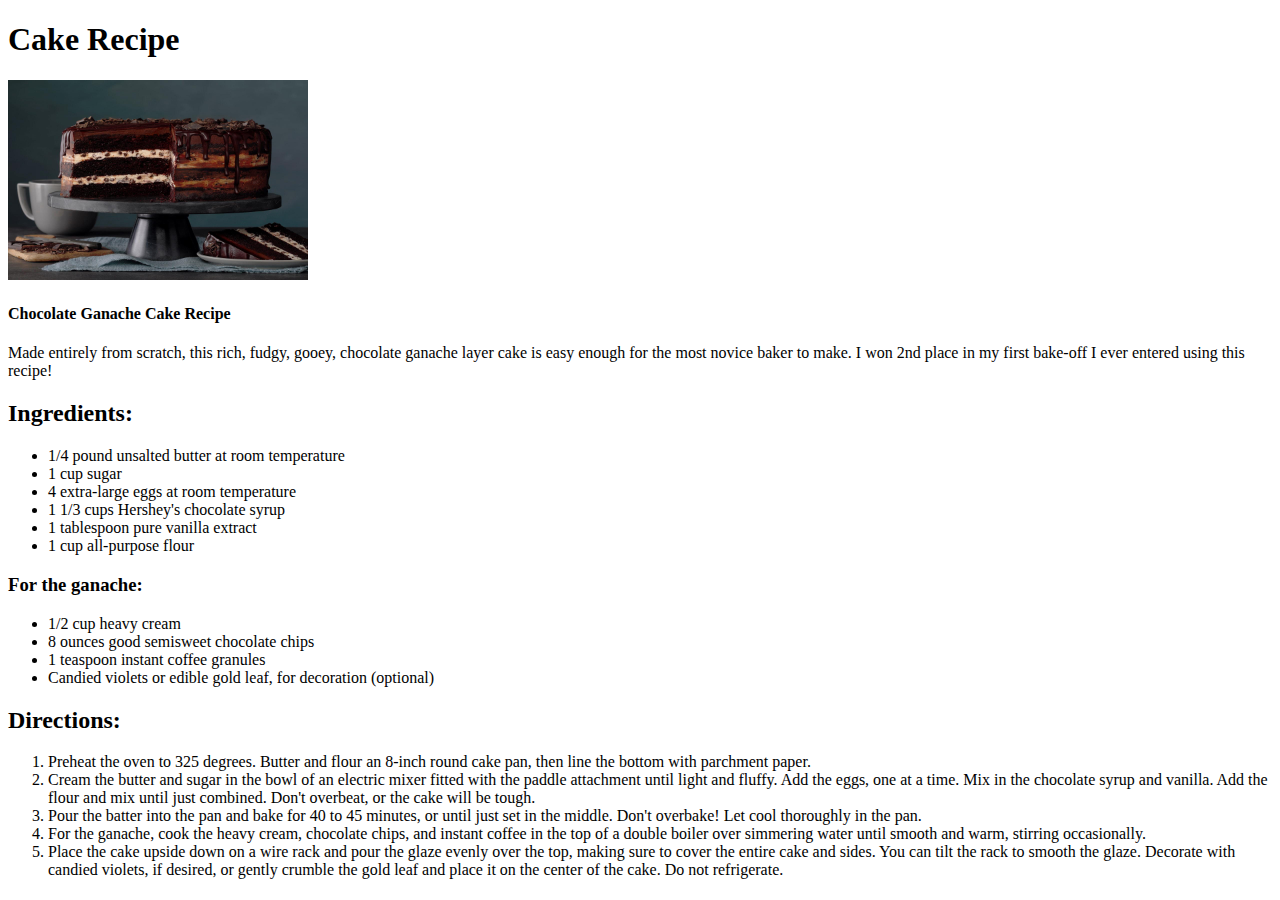
==== sub-recipes/cake.html @ 4b4233e5 "Filled in all the necessary information for a recipe page." ====
<!DOCTYPE html>
<html lang="en">
    <head>
        <meta charset="UTF-8">
        <meta name="viewport" content="width=device-width, initial-scale=1.0">
        <title>Cake Recipe</title>
    </head>
    <body>
        <h1>Cake Recipe</h1>
        <img src="Three-Layer-Chocolate-Ganache-Cake_EXPS_MRRA20_60144_B01_15_1b.jpg" width="300" height="200" alt="Chocolate Ganache Cake, with slice missing">
        <h4>Chocolate Ganache Cake Recipe</h4>
        <p>Made entirely from scratch, this rich, fudgy, gooey, chocolate ganache layer cake is easy enough for the most novice baker to make. I won 2nd place in my first bake-off I ever entered using this recipe!</p>
        <h2>Ingredients:</h2>
        <ul>
            <li>1/4 pound unsalted butter at room temperature</li>
            <li>1 cup sugar</li>
            <li>4 extra-large eggs at room temperature</li>
            <li>1 1/3 cups Hershey's chocolate syrup</li>
            <li>1 tablespoon pure vanilla extract</li>
            <li>1 cup all-purpose flour</li>
        </ul>
        <h3>For the ganache:</h3>
        <ul>
            <li>1/2 cup heavy cream</li>
            <li>8 ounces good semisweet chocolate chips</li>
            <li>1 teaspoon instant coffee granules</li>
            <li>Candied violets or edible gold leaf, for decoration (optional)</li>
        </ul>
        <h2>Directions:</h2>
        <ol>
            <li>Preheat the oven to 325 degrees. Butter and flour an 8-inch round cake pan, then line the bottom with parchment paper.</li>
            <li>Cream the butter and sugar in the bowl of an electric mixer fitted with the paddle attachment until light and fluffy. Add the eggs, one at a time. Mix in the chocolate syrup and vanilla. Add the flour and mix until just combined. Don't overbeat, or the cake will be tough.</li>
            <li>Pour the batter into the pan and bake for 40 to 45 minutes, or until just set in the middle. Don't overbake! Let cool thoroughly in the pan.</li>
            <li>For the ganache, cook the heavy cream, chocolate chips, and instant coffee in the top of a double boiler over simmering water until smooth and warm, stirring occasionally.</li>
            <li>Place the cake upside down on a wire rack and pour the glaze evenly over the top, making sure to cover the entire cake and sides. You can tilt the rack to smooth the glaze. Decorate with candied violets, if desired, or gently crumble the gold leaf and place it on the center of the cake. Do not refrigerate.</li>
        </ol>
    </body>
</html>
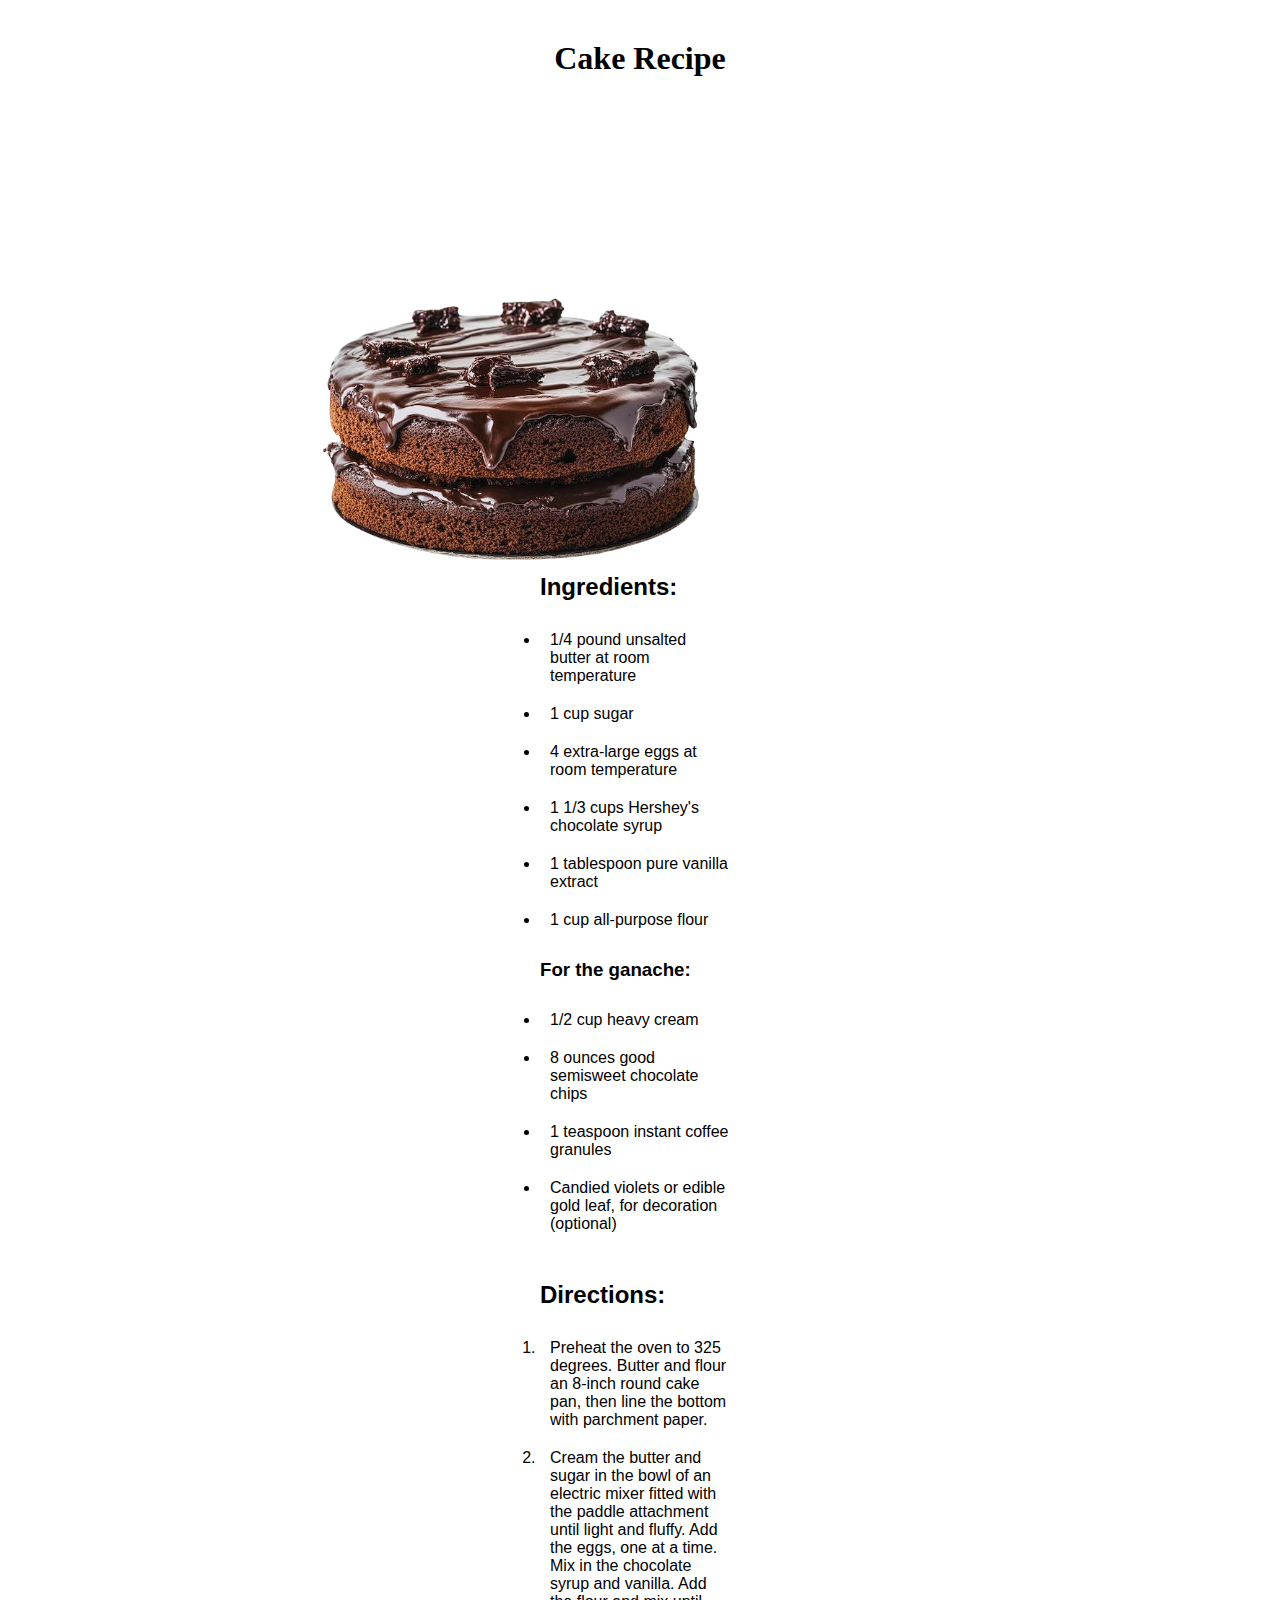
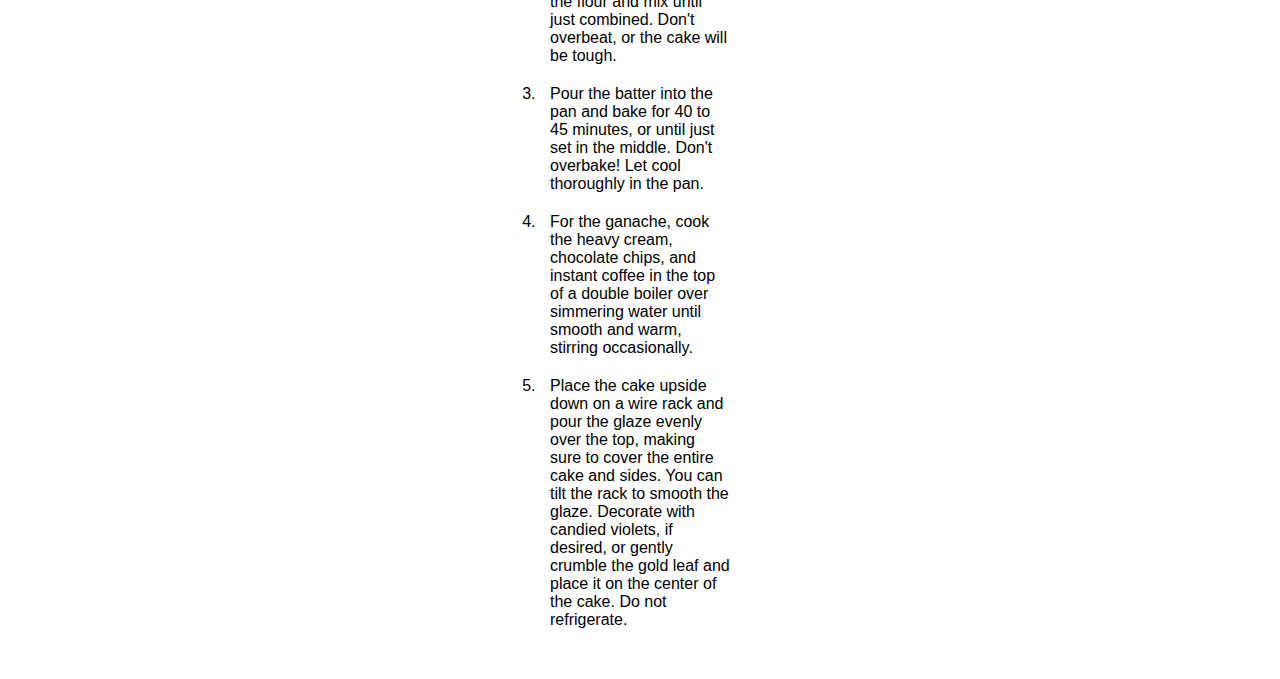
==== commit 874e28e0: "Added basic CSS for layout and design" ====
--- a/sub-recipes/cake.html
+++ b/sub-recipes/cake.html
@@ -4,12 +4,12 @@
         <meta charset="UTF-8">
         <meta name="viewport" content="width=device-width, initial-scale=1.0">
         <title>Cake Recipe</title>
+        <link rel="stylesheet" href="styles.css">
     </head>
     <body>
-        <h1>Cake Recipe</h1>
-        <img src="Three-Layer-Chocolate-Ganache-Cake_EXPS_MRRA20_60144_B01_15_1b.jpg" width="300" height="200" alt="Chocolate Ganache Cake, with slice missing">
-        <h4>Chocolate Ganache Cake Recipe</h4>
-        <p>Made entirely from scratch, this rich, fudgy, gooey, chocolate ganache layer cake is easy enough for the most novice baker to make. I won 2nd place in my first bake-off I ever entered using this recipe!</p>
+        <div class="recipeContainer">
+        <h1 class="header">Cake Recipe</h1><br><br>
+        <img class="recipeImg" id="cakeImg" src="image-removebg-preview.png" width="auto" height="300" alt="Chocolate Ganache Cake, with slice missing">
         <h2>Ingredients:</h2>
         <ul>
             <li>1/4 pound unsalted butter at room temperature</li>
@@ -25,7 +25,7 @@
             <li>8 ounces good semisweet chocolate chips</li>
             <li>1 teaspoon instant coffee granules</li>
             <li>Candied violets or edible gold leaf, for decoration (optional)</li>
-        </ul>
+        </ul><br>
         <h2>Directions:</h2>
         <ol>
             <li>Preheat the oven to 325 degrees. Butter and flour an 8-inch round cake pan, then line the bottom with parchment paper.</li>
@@ -34,5 +34,6 @@
             <li>For the ganache, cook the heavy cream, chocolate chips, and instant coffee in the top of a double boiler over simmering water until smooth and warm, stirring occasionally.</li>
             <li>Place the cake upside down on a wire rack and pour the glaze evenly over the top, making sure to cover the entire cake and sides. You can tilt the rack to smooth the glaze. Decorate with candied violets, if desired, or gently crumble the gold leaf and place it on the center of the cake. Do not refrigerate.</li>
         </ol>
+        </div>
     </body>
 </html>--- a/sub-recipes/styles.css
+++ b/sub-recipes/styles.css
@@ -0,0 +1,37 @@
+* {
+    margin: 0px;
+    padding: 10px;
+    box-sizing: border-box;
+    font-family: 'Lucida Sans', 'Lucida Sans Regular', 'Lucida Grande', 'Lucida Sans Unicode', Geneva, Verdana, sans-serif;
+}
+
+.recipeImg {
+    text-align: center;
+    float: right;
+    margin-left: 10px;
+    margin-top: 35px;
+}
+
+p {
+    overflow: hidden;
+}
+
+.recipeContainer {
+    margin-left: 500px;
+    margin-right: 500px;
+}
+
+.header {
+    display: block;
+    text-align: center;
+    font-family: Verdana;
+    font-size: 2em;
+}
+
+#cakeImg {
+    margin-top: 150px;
+}
+
+#donutImg {
+    margin-top: 115px;
+}